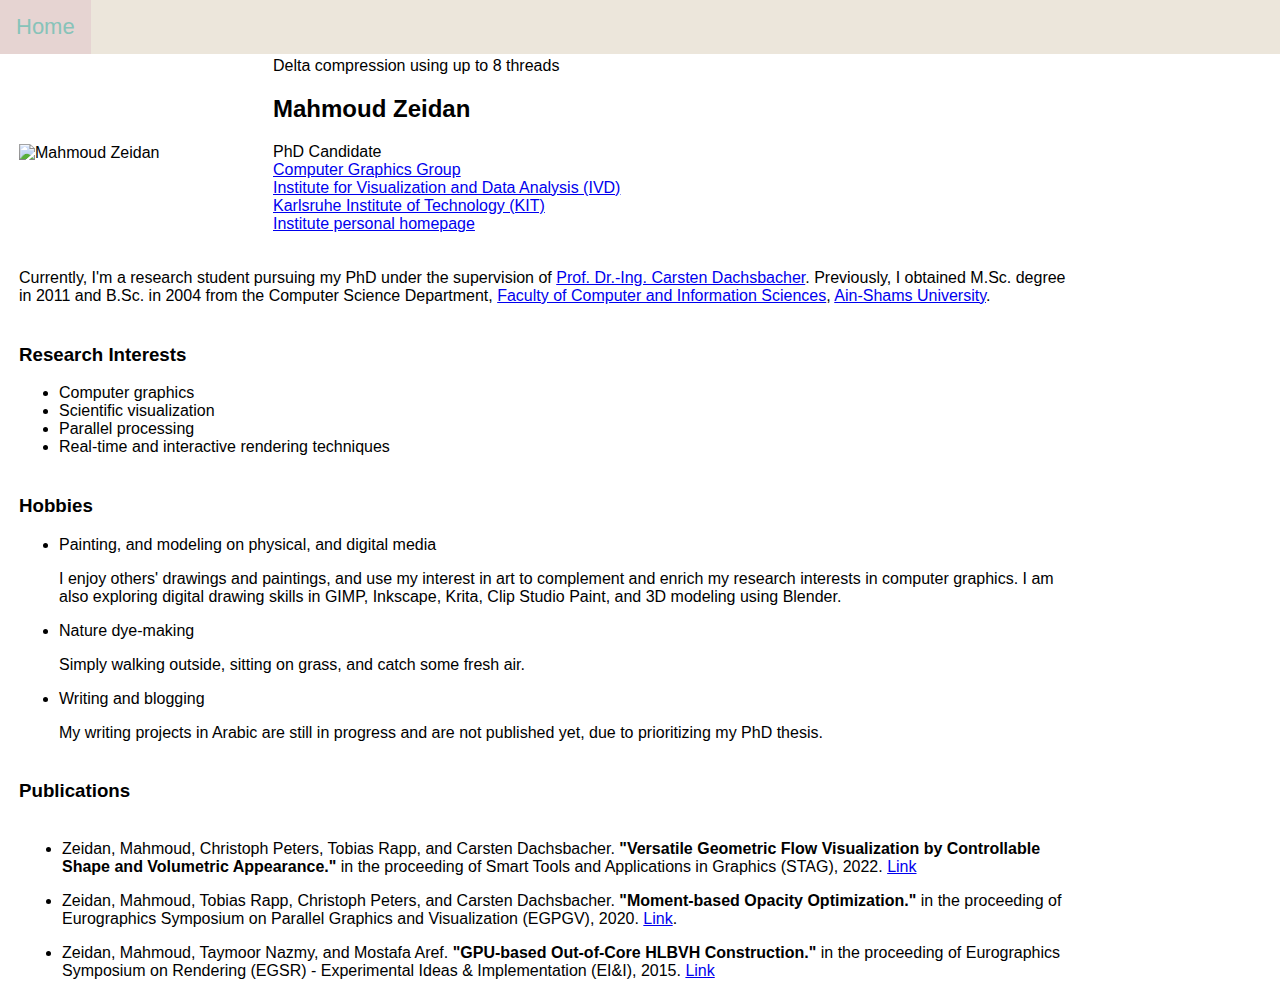
==== index.html @ 05ecd4c9 "home" ====
<!DOCTYPE html>
<html>
<head>
<meta name="viewport" content="width=device-width, initial-scale=1">
<style>
body {
  margin: 0;
  font-family: Arial, Helvetica, sans-serif;
}

.topnav {
  overflow: hidden;
  background-color: #ECE6DB;
}

.topnav a {
  float: left;
  color: #F2F2F2;
  text-align: center;
  padding: 14px 16px;
  text-decoration: none;
  font-size: 22px;
}

.topnav a:hover {
  background-color: #E8D6CA;
  color: #87C3B9;
}

.topnav a.active {
  background-color: #E6D4D2;
  color: #87C3B9;
}
</style>
<title>Mahmoud Zeidan's Home Page</title>
</head>
<body>

<div class="topnav">
  <a class="active" href=".">Home</a>
<!--  <a href="#research">Research</a>
  <a href="#hobbies-zone">Hoppies Zone</a>
  <a href="#blog">BLog</a>--!>
</div>

<div style="padding-left:16px">
 <table>
  <tr>
    <td width="250"> <img src="figures/mahmoud-zeidan.jpg" alt="Mahmoud Zeidan" width="200" > </td>
    <td width="800">
Delta compression using up to 8 threads
        <h2>Mahmoud Zeidan</h2>
        <p>
        PhD Candidate<br/>
        <a href="https://cg.ivd.kit.edu/" target="_blank">Computer Graphics Group</a><br/>
        <a href="https://www.ivd.kit.edu/" target="_blank">Institute for Visualization and Data Analysis (IVD)</a> <br/>
        <a href="https://www.kit.edu/" target="_blank">Karlsruhe Institute of Technology (KIT)</a><br/>
        <a href="https://cg.ivd.kit.edu/staff/research/zeidan/mitarbeiter_zeidan.php">Institute personal homepage</a><br/>
        </p>
    </td>

    <td> </td>
  </tr>

  <tr>
  <td colspan="2">
  <p>Currently, I'm a research student pursuing my PhD under the supervision of <a href="https://cg.ivd.kit.edu/staff/prof/dachsbacher/mitarbeiter_dachsbacher.php" target="_blank">Prof. Dr.-Ing. Carsten Dachsbacher</a>. Previously, I obtained <!--<a href="msc/index.html" >--!>M.Sc.<!--</a>--!> degree in 2011 and <!--<a href="bsc/index.html" >--!>B.Sc.<!--</a>--!> in 2004 from the Computer Science
		Department, <A HREF = "https://cis.asu.edu.eg/" target="_blank">Faculty of Computer and Information Sciences</A>,  
		<A HREF = "https://www.asu.edu.eg" target="_blank">Ain-Shams University</A>.  </p>
  </td>
  <td> </td>
  </tr>
  <tr>
  <td colspan="2">
      <h3>Research Interests</h3>
    <ul>
    	<li>Computer graphics</li>
    	<li>Scientific visualization</li>
    	<li>Parallel processing</li>
    	<li>Real-time and interactive rendering techniques</li>
    </ul>
  </td>
  <td> </td>
  </tr>

  <tr>
  <td colspan="2">
      <h3>Hobbies</h3>
    <ul>
    	<li>Painting, and modeling on physical, and digital media</li>
        <p>I enjoy others' drawings and paintings, and use my interest in art to complement and enrich my research interests in computer graphics. I am also exploring digital drawing skills in GIMP, Inkscape, Krita, Clip Studio Paint, and 3D modeling using Blender.</p>
    	<li>Nature dye-making</li>
        <p>Simply walking outside, sitting on grass, and catch some fresh air.</p>
    	<li>Writing and blogging</li>
        <p>My writing projects in Arabic are still in progress and are not published yet, due to prioritizing my PhD thesis.<br>
    </ul>
  </td>
  <td> </td>
  </tr>
  <tr>
  <td colspan="2">
      <h3>Publications</h3>

      <table>

      <tr>
      <td>
      <ul>
      <li>
      <p>Zeidan, Mahmoud, Christoph Peters, Tobias Rapp, and Carsten Dachsbacher. <b>"Versatile Geometric Flow Visualization by Controllable Shape and Volumetric Appearance."</b> in the proceeding of Smart Tools and Applications in Graphics (STAG), 2022. <a href="https://diglib.eg.org/items/eda81b55-6877-4fcb-a7fd-fdf486e1e70b" target="_blank">Link</a></p>
      </li>
      <li>
      <p>Zeidan, Mahmoud, Tobias Rapp, Christoph Peters, and Carsten Dachsbacher. <b>"Moment-based Opacity Optimization."</b> in the proceeding of  Eurographics Symposium on Parallel Graphics and Visualization (EGPGV), 2020. <a href="https://diglib.eg.org/items/84b43221-631f-48b7-b280-49754bc0fb30" target="_blank">Link</a>.</p>
      </li>
      <li>
      <p>Zeidan, Mahmoud, Taymoor Nazmy, and Mostafa Aref. <b>"GPU-based Out-of-Core HLBVH Construction."</b> in the proceeding of Eurographics Symposium on Rendering (EGSR) - Experimental Ideas & Implementation (EI&I), 2015. <a href="https://diglib.eg.org/items/96d43afc-79cb-4c4b-afa0-f749f32daa48" target="_blank">Link</a></p>
      </li>
      </ul>
      </td>
      </tr>

      </table>
  </td>
  <td> </td>
  </tr>
</table> 
</div>

</body>
</html>
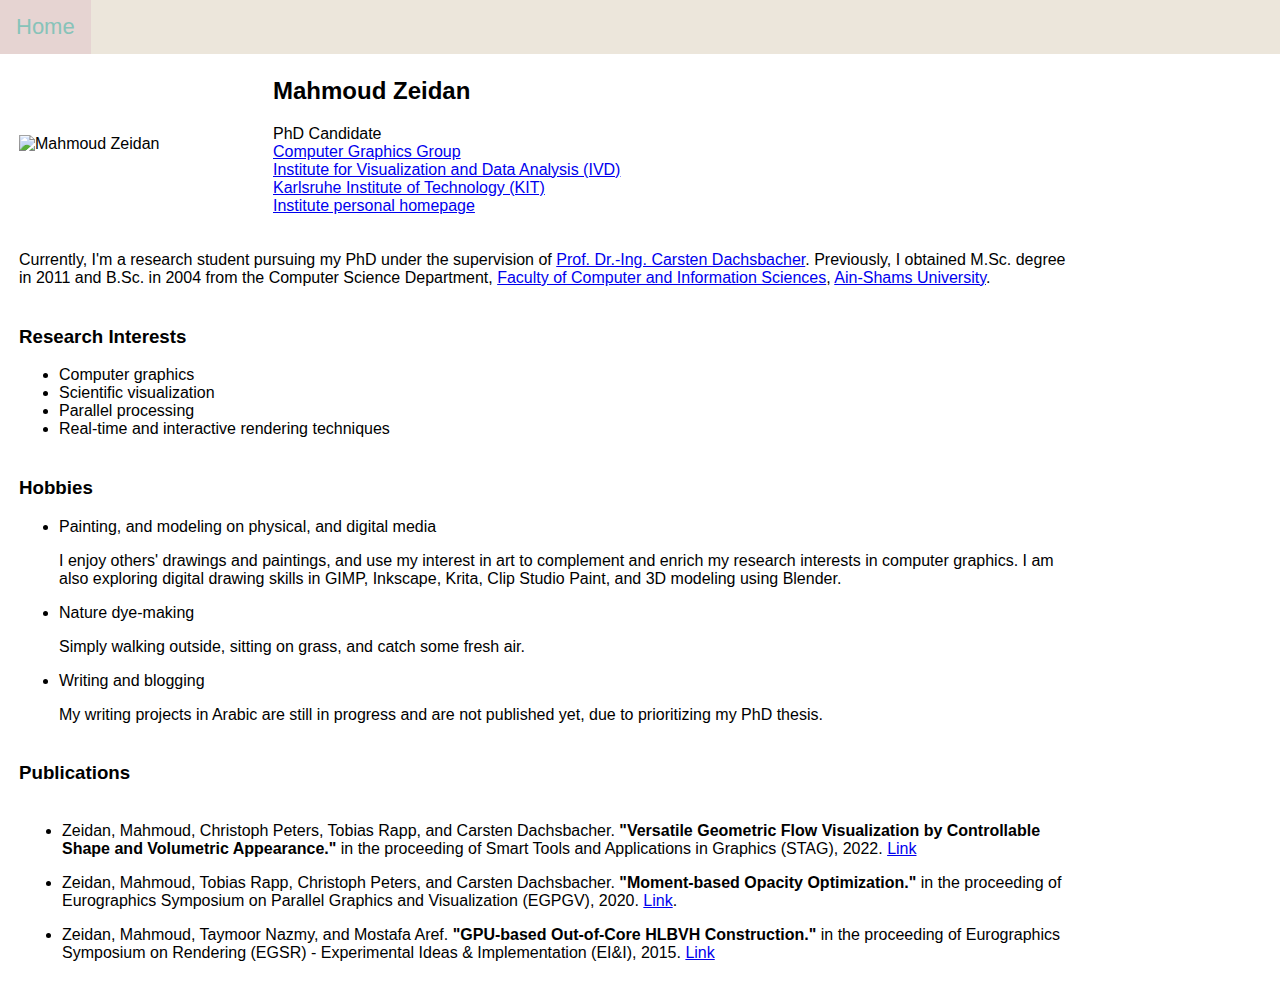
==== commit b3cb448e: "homepage" ====
--- a/index.html
+++ b/index.html
@@ -33,7 +33,7 @@
   color: #87C3B9;
 }
 </style>
-<title>Mahmoud Zeidan's Home Page</title>
+<title>Mahmoud Zeidan's Homepage</title>
 </head>
 <body>
 
@@ -49,7 +49,6 @@
   <tr>
     <td width="250"> <img src="figures/mahmoud-zeidan.jpg" alt="Mahmoud Zeidan" width="200" > </td>
     <td width="800">
-Delta compression using up to 8 threads
         <h2>Mahmoud Zeidan</h2>
         <p>
         PhD Candidate<br/>
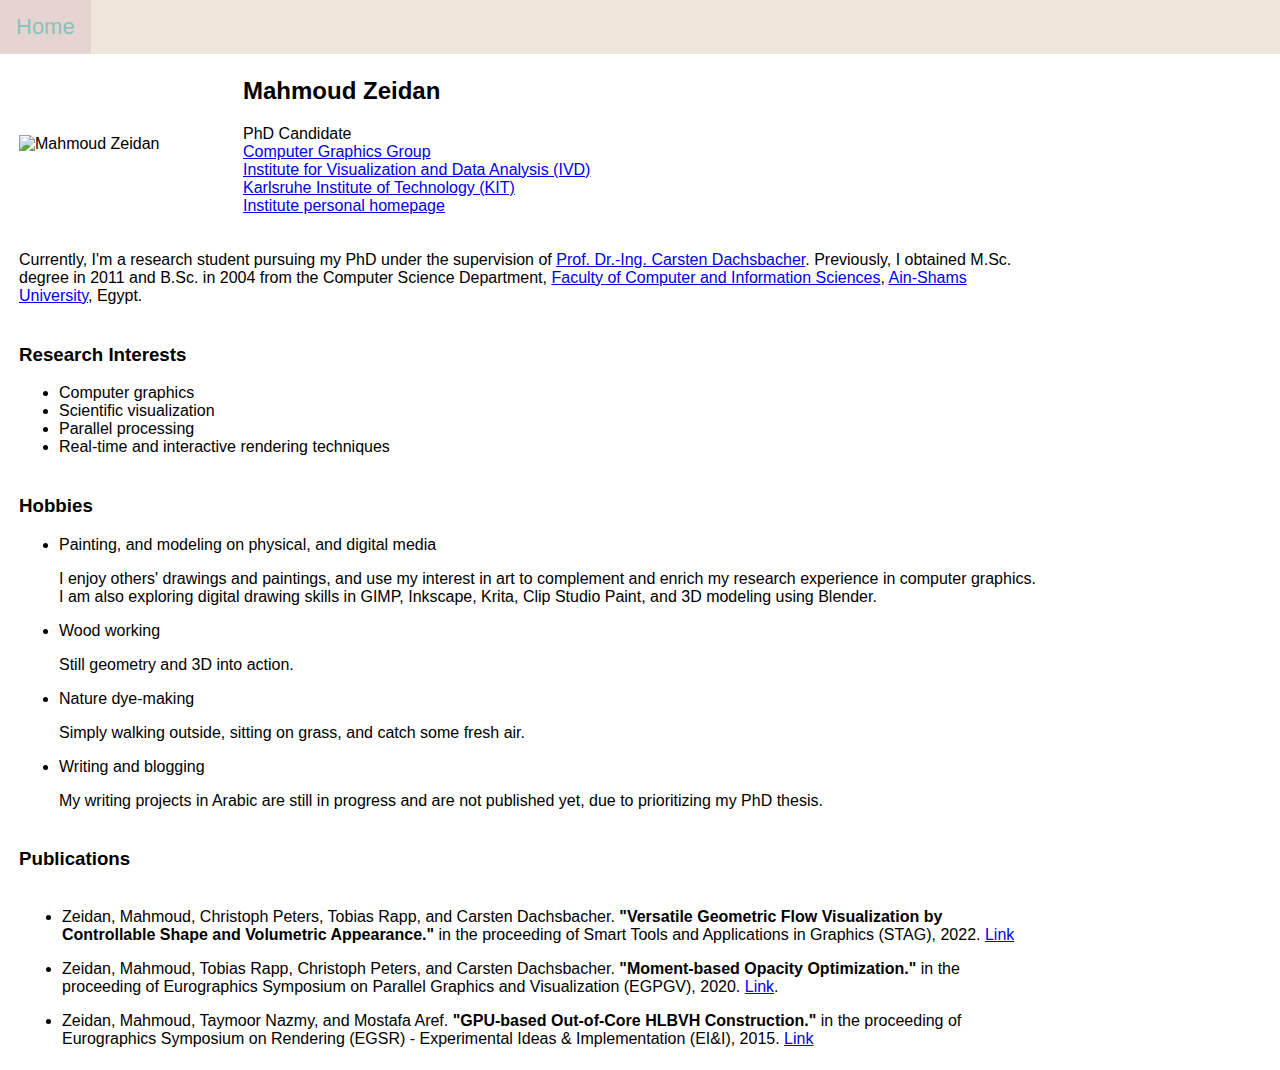
==== commit 5795d6ac: "homepage" ====
--- a/index.html
+++ b/index.html
@@ -47,7 +47,7 @@
 <div style="padding-left:16px">
  <table>
   <tr>
-    <td width="250"> <img src="figures/mahmoud-zeidan.jpg" alt="Mahmoud Zeidan" width="200" > </td>
+    <td width="220"> <img src="figures/mahmoud-zeidan.jpg" alt="Mahmoud Zeidan" width="200" > </td>
     <td width="800">
         <h2>Mahmoud Zeidan</h2>
         <p>
@@ -66,7 +66,7 @@
   <td colspan="2">
   <p>Currently, I'm a research student pursuing my PhD under the supervision of <a href="https://cg.ivd.kit.edu/staff/prof/dachsbacher/mitarbeiter_dachsbacher.php" target="_blank">Prof. Dr.-Ing. Carsten Dachsbacher</a>. Previously, I obtained <!--<a href="msc/index.html" >--!>M.Sc.<!--</a>--!> degree in 2011 and <!--<a href="bsc/index.html" >--!>B.Sc.<!--</a>--!> in 2004 from the Computer Science
 		Department, <A HREF = "https://cis.asu.edu.eg/" target="_blank">Faculty of Computer and Information Sciences</A>,  
-		<A HREF = "https://www.asu.edu.eg" target="_blank">Ain-Shams University</A>.  </p>
+		<A HREF = "https://www.asu.edu.eg" target="_blank">Ain-Shams University</A>, Egypt.  </p>
   </td>
   <td> </td>
   </tr>
@@ -88,7 +88,9 @@
       <h3>Hobbies</h3>
     <ul>
     	<li>Painting, and modeling on physical, and digital media</li>
-        <p>I enjoy others' drawings and paintings, and use my interest in art to complement and enrich my research interests in computer graphics. I am also exploring digital drawing skills in GIMP, Inkscape, Krita, Clip Studio Paint, and 3D modeling using Blender.</p>
+        <p>I enjoy others' drawings and paintings, and use my interest in art to complement and enrich my research experience in computer graphics. I am also exploring digital drawing skills in GIMP, Inkscape, Krita, Clip Studio Paint, and 3D modeling using Blender.</p>
+    	<li>Wood working</li>
+        <p>Still geometry and 3D into action.</p>
     	<li>Nature dye-making</li>
         <p>Simply walking outside, sitting on grass, and catch some fresh air.</p>
     	<li>Writing and blogging</li>
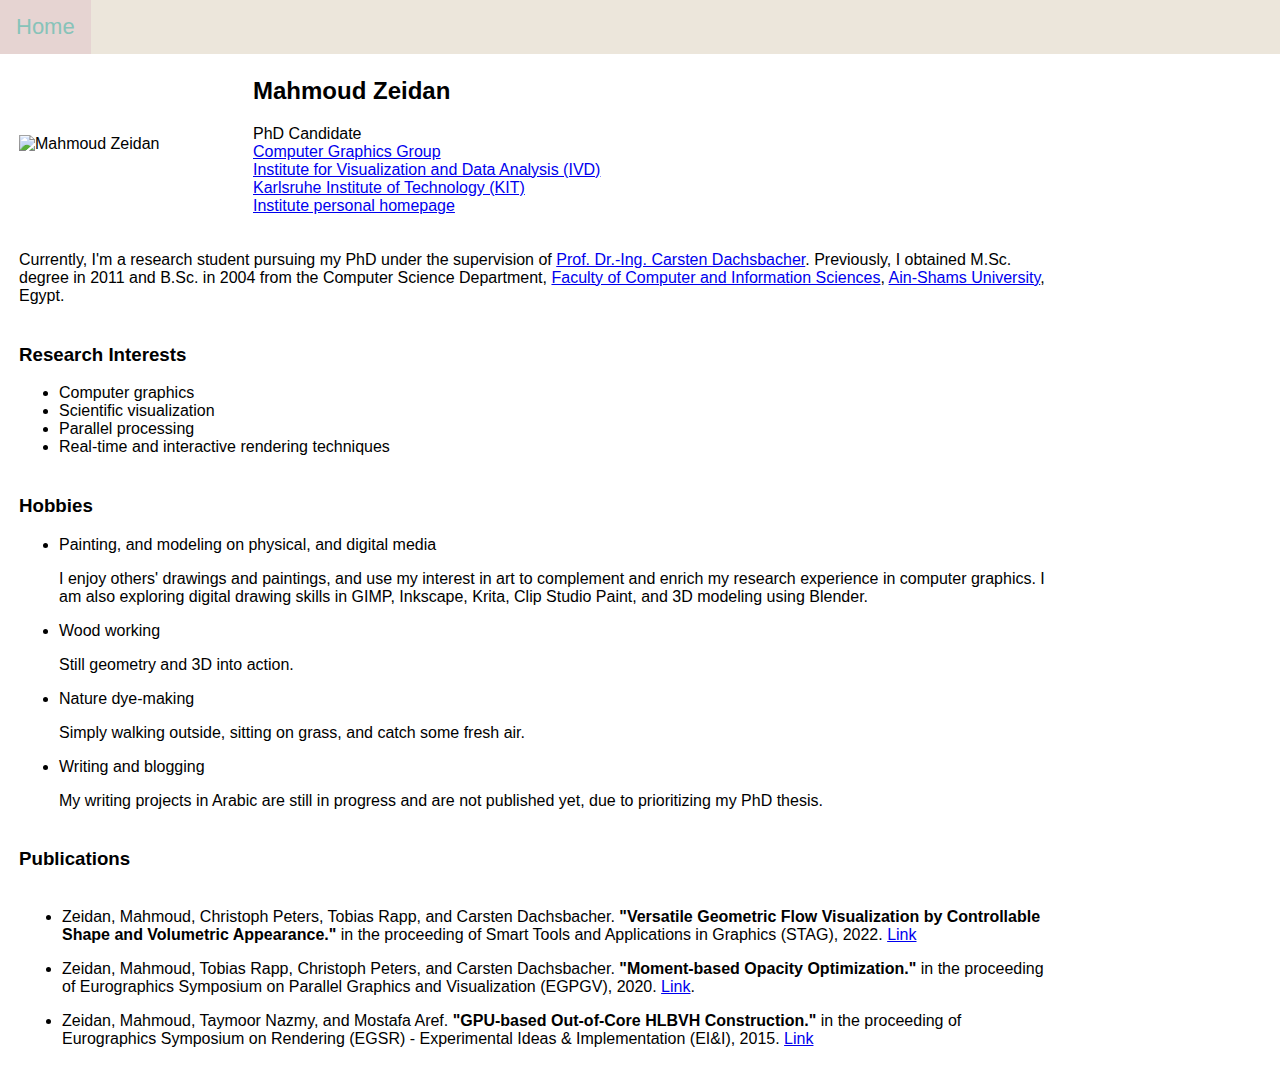
==== commit f58d3c05: "homepage" ====
--- a/index.html
+++ b/index.html
@@ -47,7 +47,7 @@
 <div style="padding-left:16px">
  <table>
   <tr>
-    <td width="220"> <img src="figures/mahmoud-zeidan.jpg" alt="Mahmoud Zeidan" width="200" > </td>
+    <td width="230"> <img src="figures/mahmoud-zeidan.jpg" alt="Mahmoud Zeidan" width="200" > </td>
     <td width="800">
         <h2>Mahmoud Zeidan</h2>
         <p>
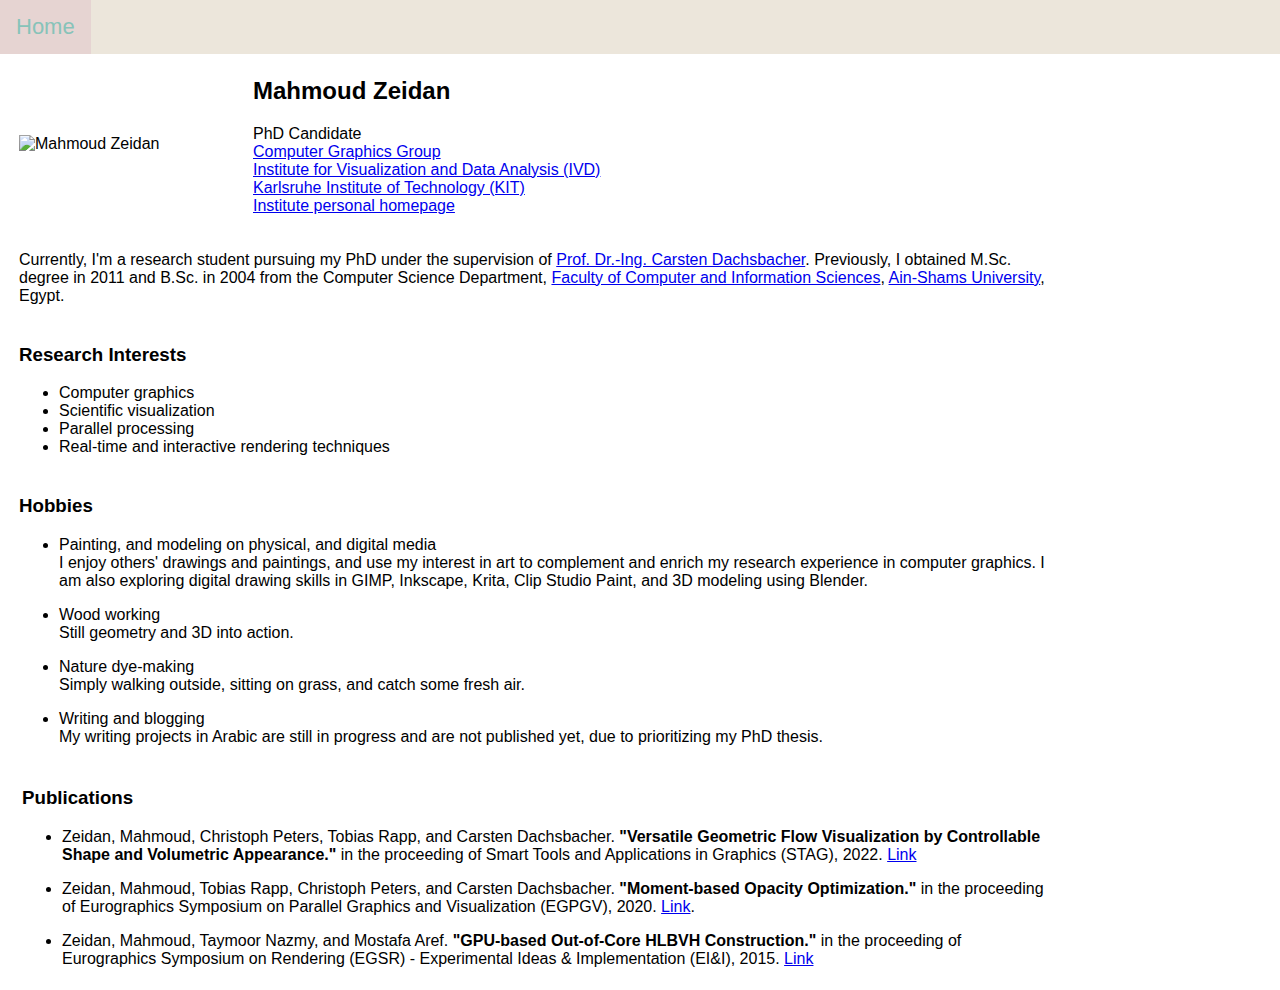
==== commit 583b3a73: "homepage" ====
--- a/index.html
+++ b/index.html
@@ -88,25 +88,29 @@
       <h3>Hobbies</h3>
     <ul>
     	<li>Painting, and modeling on physical, and digital media</li>
-        <p>I enjoy others' drawings and paintings, and use my interest in art to complement and enrich my research experience in computer graphics. I am also exploring digital drawing skills in GIMP, Inkscape, Krita, Clip Studio Paint, and 3D modeling using Blender.</p>
+        I enjoy others' drawings and paintings, and use my interest in art to complement and enrich my research experience in computer graphics. I am also exploring digital drawing skills in GIMP, Inkscape, Krita, Clip Studio Paint, and 3D modeling using Blender.
+        <p></p>
     	<li>Wood working</li>
-        <p>Still geometry and 3D into action.</p>
+        Still geometry and 3D into action.
+        <p></p>
     	<li>Nature dye-making</li>
-        <p>Simply walking outside, sitting on grass, and catch some fresh air.</p>
+        Simply walking outside, sitting on grass, and catch some fresh air.
+        <p></p>
     	<li>Writing and blogging</li>
-        <p>My writing projects in Arabic are still in progress and are not published yet, due to prioritizing my PhD thesis.<br>
+        My writing projects in Arabic are still in progress and are not published yet, due to prioritizing my PhD thesis.
+        <p></p>
     </ul>
   </td>
   <td> </td>
   </tr>
   <tr>
   <td colspan="2">
-      <h3>Publications</h3>
 
       <table>
 
       <tr>
       <td>
+      <h3>Publications</h3>
       <ul>
       <li>
       <p>Zeidan, Mahmoud, Christoph Peters, Tobias Rapp, and Carsten Dachsbacher. <b>"Versatile Geometric Flow Visualization by Controllable Shape and Volumetric Appearance."</b> in the proceeding of Smart Tools and Applications in Graphics (STAG), 2022. <a href="https://diglib.eg.org/items/eda81b55-6877-4fcb-a7fd-fdf486e1e70b" target="_blank">Link</a></p>
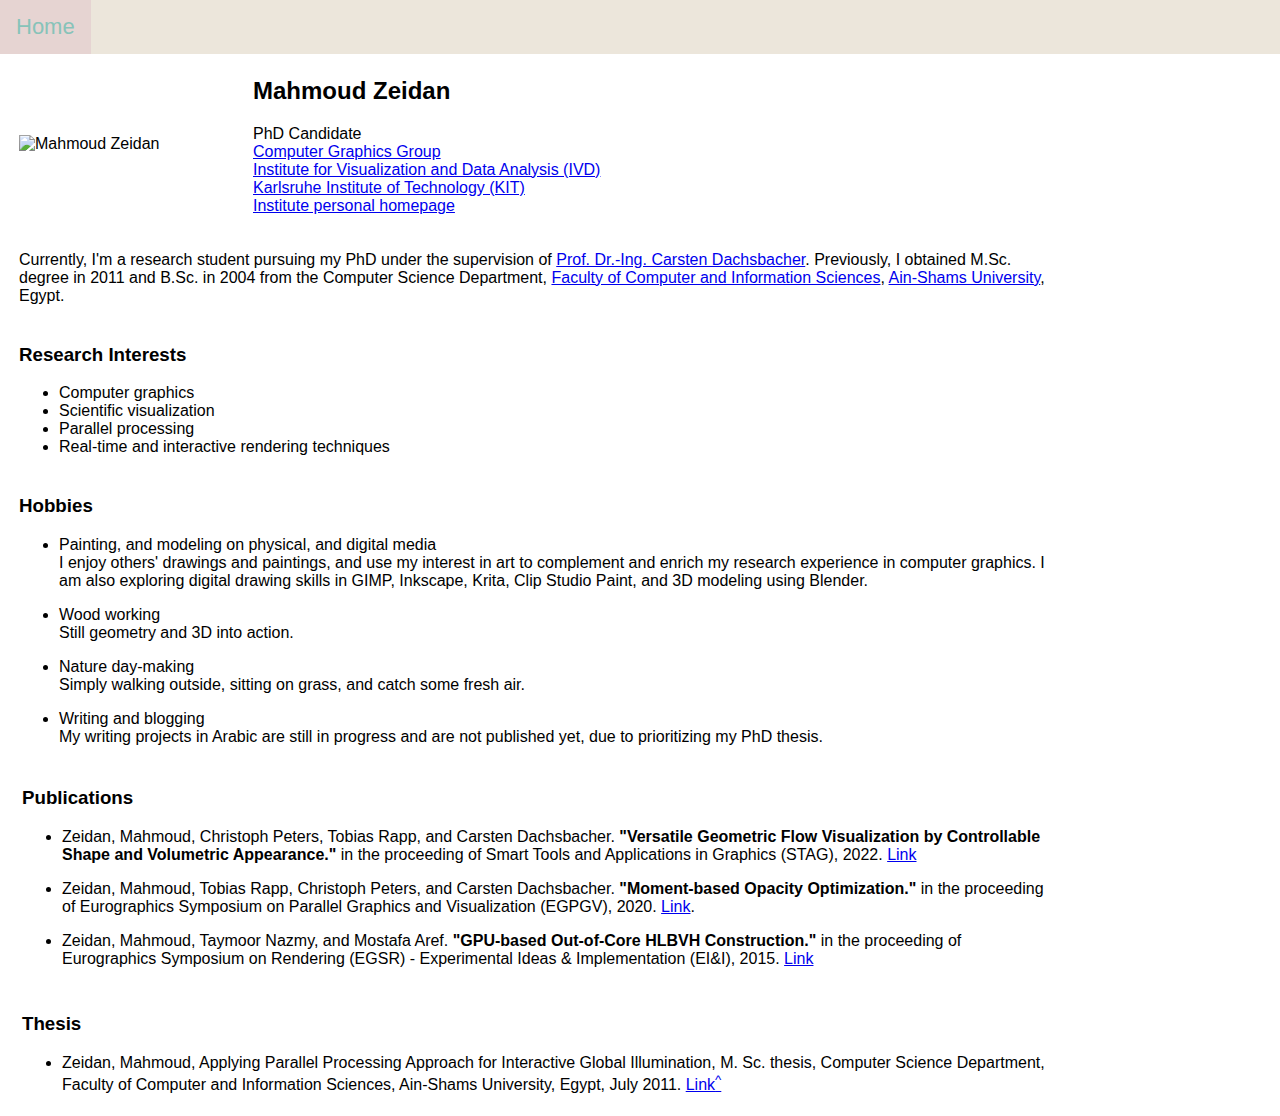
==== commit d2514ea7: "msc" ====
--- a/index.html
+++ b/index.html
@@ -93,7 +93,7 @@
     	<li>Wood working</li>
         Still geometry and 3D into action.
         <p></p>
-    	<li>Nature dye-making</li>
+    	<li>Nature day-making</li>
         Simply walking outside, sitting on grass, and catch some fresh air.
         <p></p>
     	<li>Writing and blogging</li>
@@ -129,6 +129,27 @@
   </td>
   <td> </td>
   </tr>
+
+  <tr>
+  <td colspan="2">
+
+      <table>
+
+      <tr>
+      <td>
+      <h3>Thesis</h3>
+      <ul>
+      <li>
+      <p>Zeidan, Mahmoud, Applying Parallel Processing Approach for Interactive Global Illumination, M. Sc. thesis, Computer Science Department, Faculty of Computer and Information Sciences, Ain-Shams University, Egypt, July 2011. <a href="msc">Link</a><a href="msc" target="_blank"><sup>^</sup></a></p>
+      </li>
+      </ul>
+      </td>
+      </tr>
+
+      </table>
+  </td>
+  <td> </td>
+  </tr>
 </table> 
 </div>
 
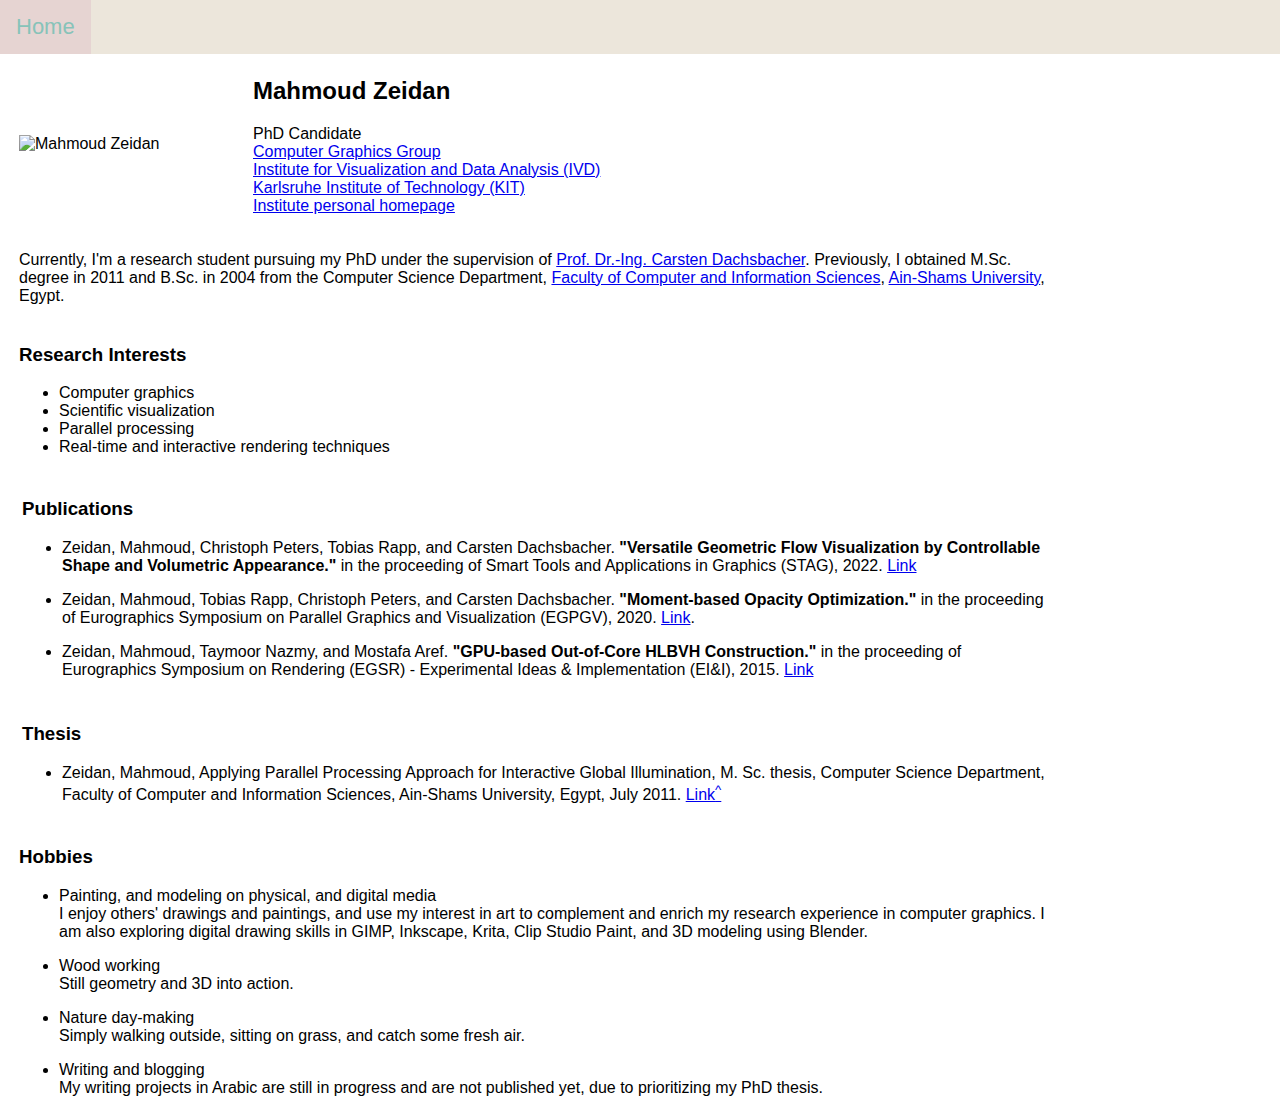
==== commit cbba32c8: "video" ====
--- a/index.html
+++ b/index.html
@@ -85,26 +85,6 @@
 
   <tr>
   <td colspan="2">
-      <h3>Hobbies</h3>
-    <ul>
-    	<li>Painting, and modeling on physical, and digital media</li>
-        I enjoy others' drawings and paintings, and use my interest in art to complement and enrich my research experience in computer graphics. I am also exploring digital drawing skills in GIMP, Inkscape, Krita, Clip Studio Paint, and 3D modeling using Blender.
-        <p></p>
-    	<li>Wood working</li>
-        Still geometry and 3D into action.
-        <p></p>
-    	<li>Nature day-making</li>
-        Simply walking outside, sitting on grass, and catch some fresh air.
-        <p></p>
-    	<li>Writing and blogging</li>
-        My writing projects in Arabic are still in progress and are not published yet, due to prioritizing my PhD thesis.
-        <p></p>
-    </ul>
-  </td>
-  <td> </td>
-  </tr>
-  <tr>
-  <td colspan="2">
 
       <table>
 
@@ -150,6 +130,27 @@
   </td>
   <td> </td>
   </tr>
+
+  <tr>
+  <td colspan="2">
+      <h3>Hobbies</h3>
+    <ul>
+    	<li>Painting, and modeling on physical, and digital media</li>
+        I enjoy others' drawings and paintings, and use my interest in art to complement and enrich my research experience in computer graphics. I am also exploring digital drawing skills in GIMP, Inkscape, Krita, Clip Studio Paint, and 3D modeling using Blender.
+        <p></p>
+    	<li>Wood working</li>
+        Still geometry and 3D into action.
+        <p></p>
+    	<li>Nature day-making</li>
+        Simply walking outside, sitting on grass, and catch some fresh air.
+        <p></p>
+    	<li>Writing and blogging</li>
+        My writing projects in Arabic are still in progress and are not published yet, due to prioritizing my PhD thesis.
+        <p></p>
+    </ul>
+  </td>
+  <td> </td>
+  </tr>
 </table> 
 </div>
 
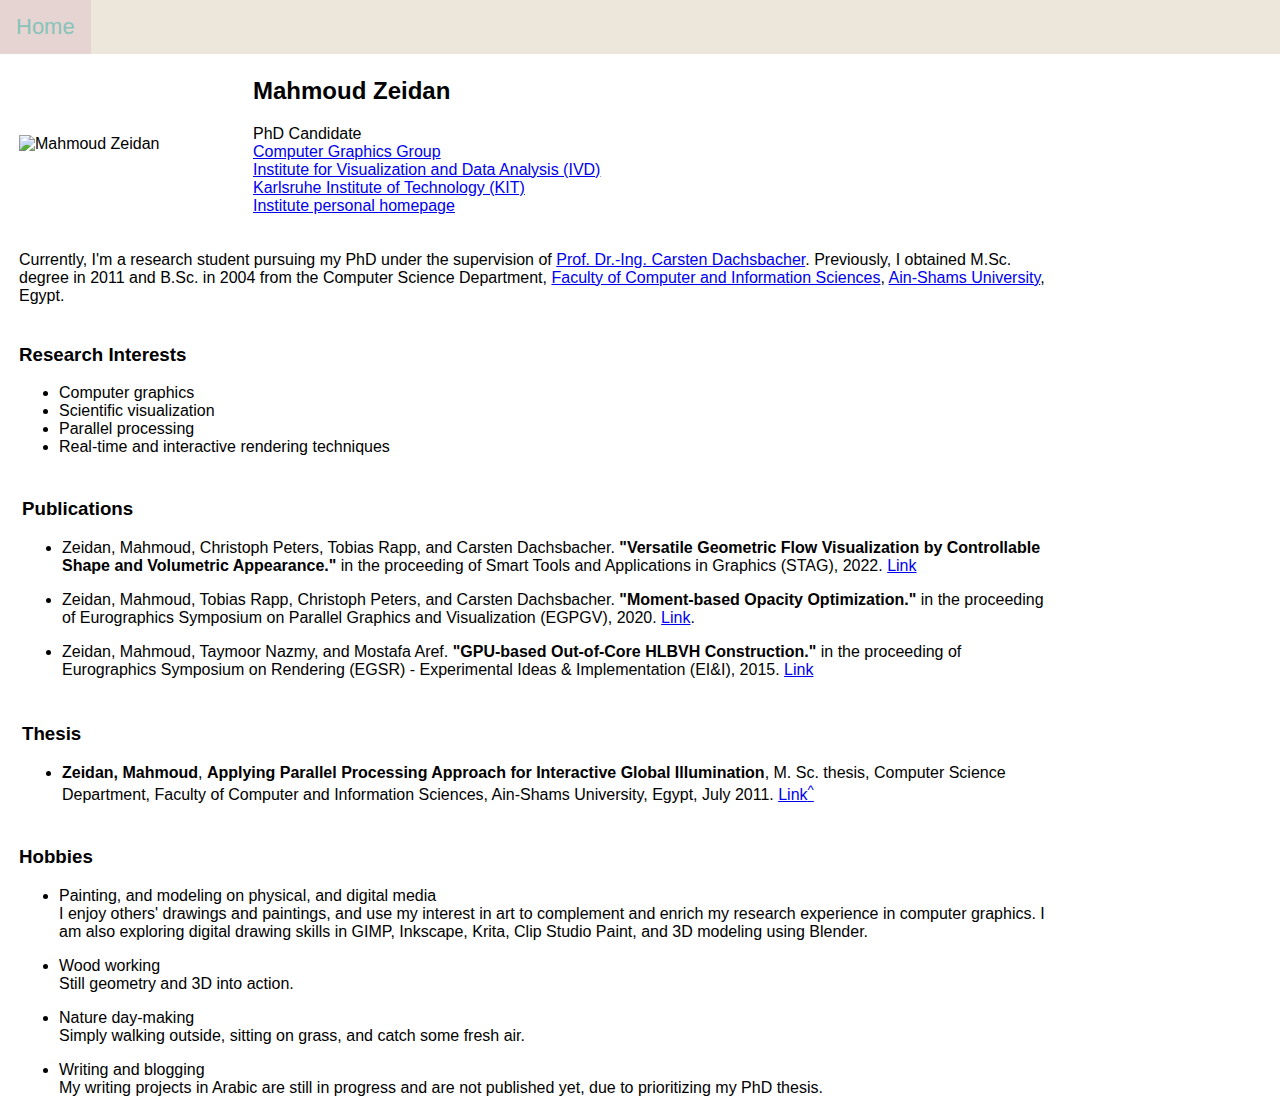
==== commit 92d5776a: "video" ====
--- a/index.html
+++ b/index.html
@@ -120,7 +120,7 @@
       <h3>Thesis</h3>
       <ul>
       <li>
-      <p>Zeidan, Mahmoud, Applying Parallel Processing Approach for Interactive Global Illumination, M. Sc. thesis, Computer Science Department, Faculty of Computer and Information Sciences, Ain-Shams University, Egypt, July 2011. <a href="msc">Link</a><a href="msc" target="_blank"><sup>^</sup></a></p>
+      <p><b>Zeidan, Mahmoud</b>, <b>Applying Parallel Processing Approach for Interactive Global Illumination</b>, M. Sc. thesis, Computer Science Department, Faculty of Computer and Information Sciences, Ain-Shams University, Egypt, July 2011. <a href="msc">Link</a><a href="msc" target="_blank"><sup>^</sup></a></p>
       </li>
       </ul>
       </td>
